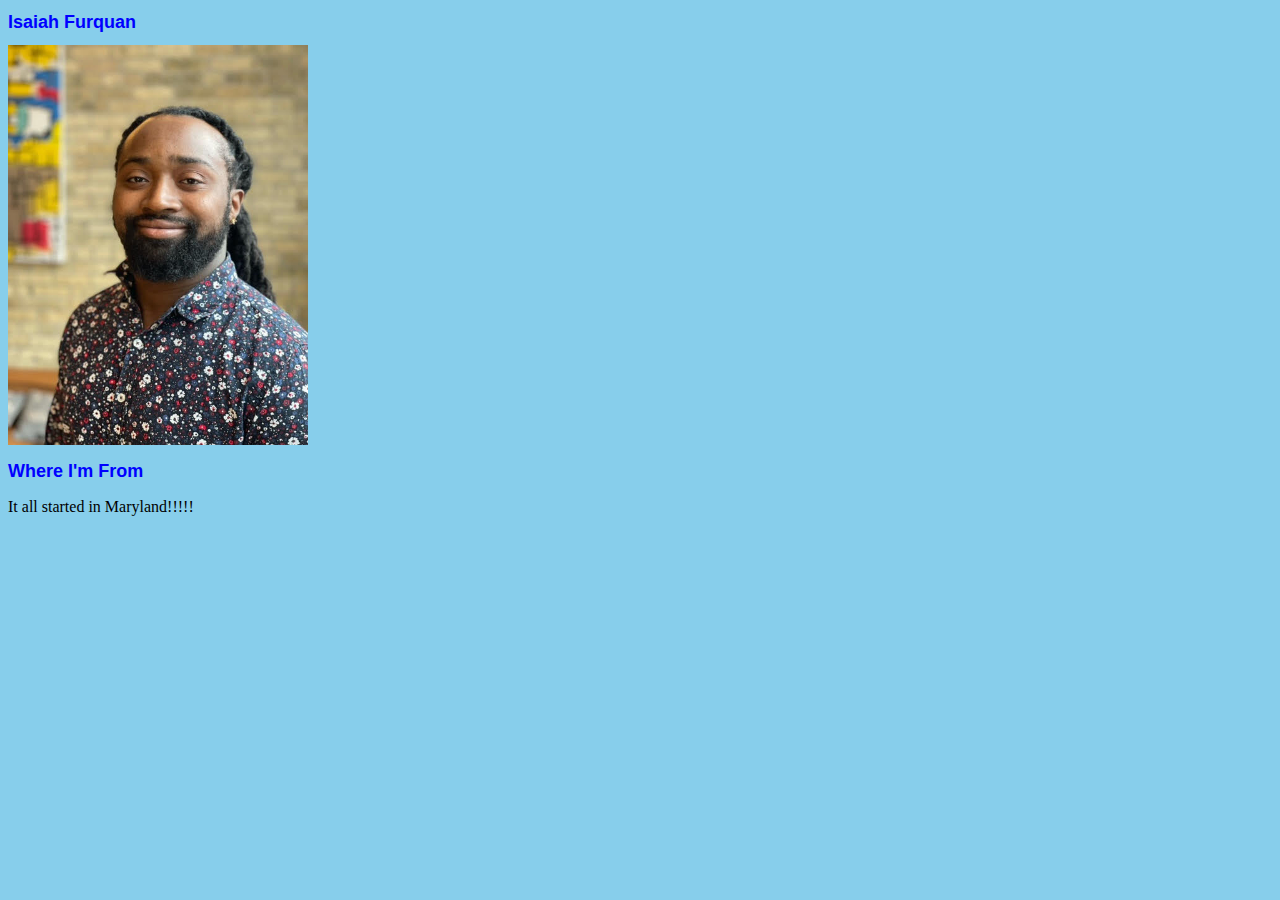
==== Zae.html @ 7fa3a512 "Update" ====
<!DOCTYPE html>
<html lang="en">
<head>
    <meta charset="UTF-8">
    <meta name="viewport" content="width=device-width, initial-scale=1.0">
    <title>About Me</title>
    <link rel="stylesheet" href="style.css">
</head>
<body>
    <h1>Isaiah Furquan</h1>
    <img src="unnamed.jpg" alt="no image found"
    width="300"
    height="400">
    <h1 id="thirdH1">Where I'm From</h1>

    <p>
        It all started in Maryland!!!!!
    </p>
    





</body>
</html>
---- style.css ----
*{
    border: 0px solid black;
}

h1 {
    font-size: large; 
    color: blue; 
    font-family: 'Gill Sans', 'Gill Sans MT', Calibri, 'Trebuchet MS', sans-serif;
}

#thirdH1 {
    color: blue;
}

body {
    
    background-color: skyblue;
    
}
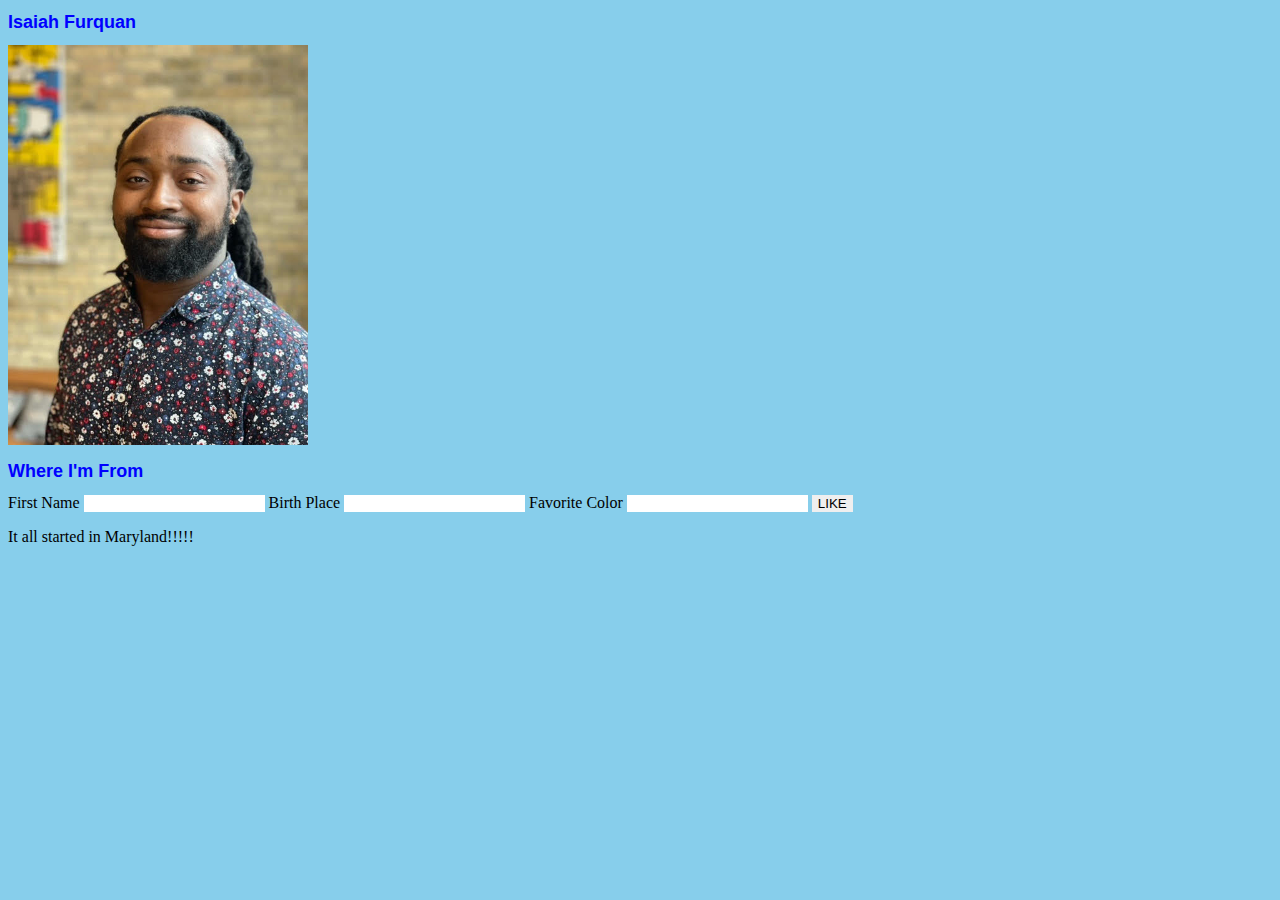
==== commit 98eb77be: "update" ====
--- a/Zae.html
+++ b/Zae.html
@@ -1,26 +1,27 @@
 <!DOCTYPE html>
 <html lang="en">
-<head>
-    <meta charset="UTF-8">
-    <meta name="viewport" content="width=device-width, initial-scale=1.0">
+  <head>
+    <meta charset="UTF-8" />
+    <meta name="viewport" content="width=device-width, initial-scale=1.0" />
     <title>About Me</title>
-    <link rel="stylesheet" href="style.css">
-</head>
-<body>
+    <link rel="stylesheet" href="style.css" />
+  </head>
+  <body>
     <h1>Isaiah Furquan</h1>
-    <img src="unnamed.jpg" alt="no image found"
-    width="300"
-    height="400">
+    <img src="unnamed.jpg" alt="no image found" width="300" height="400" />
     <h1 id="thirdH1">Where I'm From</h1>
-
-    <p>
-        It all started in Maryland!!!!!
-    </p>
-    
-
-
-
-
-
-</body>
-</html>+    <form action="" id="mainForm">
+        <label for="firstNameInput">First Name</label>
+        <input type="text" name="" id="firstNameInput" />
+        <label for="birthPlaceInput">Birth Place</label>
+        <input type="text" name="" id="lastNameInput" />
+        <label for="colorInput">Favorite Color</label>
+        <input type="text" name="" id="colorInput" />
+        <input type="Submit" name="" id="submitBtn" value="LIKE" />
+      </form>
+      <p class="paragraph"></p>
+    </section>
+    <script type="module" src="Z.js"></script>
+    <p>It all started in Maryland!!!!!</p>
+  </body>
+</html>
